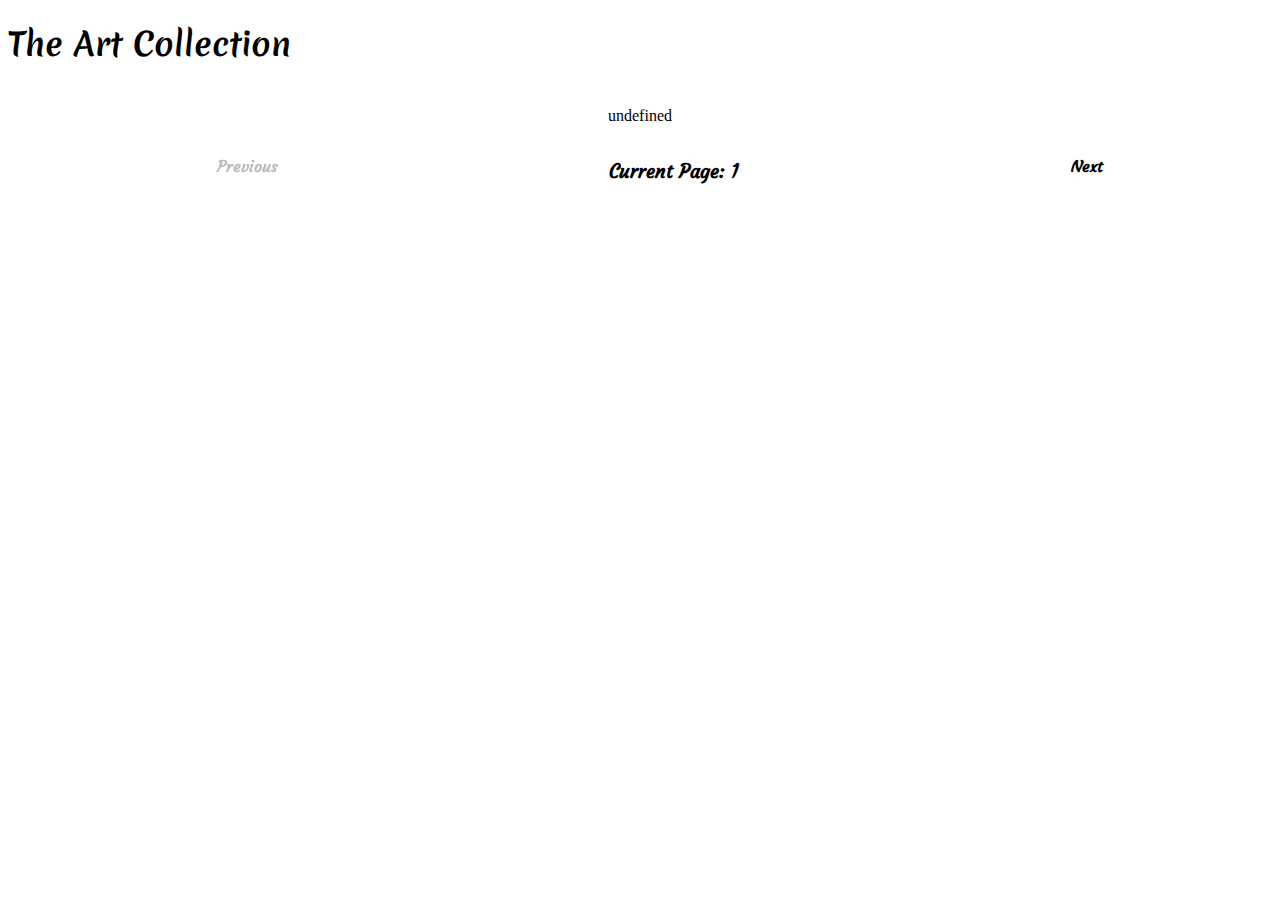
==== index.html @ bccf77b5 "First commit" ====
<!DOCTYPE html>
<!--[if lt IE 7]>      <html class="no-js lt-ie9 lt-ie8 lt-ie7"> <![endif]-->
<!--[if IE 7]>         <html class="no-js lt-ie9 lt-ie8"> <![endif]-->
<!--[if IE 8]>         <html class="no-js lt-ie9"> <![endif]-->
<!--[if gt IE 8]>      <html class="no-js"> <!--<![endif]-->
<html>
    <head>
        <meta charset="utf-8">
        <meta http-equiv="X-UA-Compatible" content="IE=edge">
        <title>The Art Collection</title>
        <meta name="description" content="">
        <meta name="viewport" content="width=device-width, initial-scale=1">
        <link rel="stylesheet" href="style.css">
        <style>
            @import url('https://fonts.googleapis.com/css2?family=Courgette&family=Merienda:wght@700&display=swap');
        </style>
    </head>
    <body>
        <!--[if lt IE 7]>
            <p class="browsehappy">You are using an <strong>outdated</strong> browser. Please <a href="#">upgrade your browser</a> to improve your experience.</p>
        <![endif]-->
        <h1 class="title">The Art Collection</h1>
        <br>
        <div class="flex-container"></div>
        <script src="app.js" async defer></script>
        <div class="wrapper">
            <ul class="pagination">
                <li class="prev">
                    <button id="prev">
                        <h3>Previous</h3>
                    </button>
                </li>
                <li class="current">
                       <h3 id="current"></h3>
                </li>
                <li class="next">
                    <button id="next">
                        <h3>Next</h3>
                    </button>
                </li>
            </ul>
        </div>
    </body>
</html>
---- style.css ----
.item {
    width: 24%;
    min-width: 100px;
    border: 0.5px solid lightgray;
}

.flex-container {
    display: flex;
    flex-wrap: wrap;
    justify-content: space-around;
}

h2,h3 {
    font-family: 'Courgette', cursive;
}

h1 {
    font-family: 'Merienda', cursive;
}

ul {
    display: flex;
    flex-direction: row;
    justify-content: space-around;
    list-style-type: none;
  } 

.item_details {
    display: grid;
    place-items: center;
}  

button {
    background: none;
    border: none;
}

button:enabled:hover {
    text-decoration: underline;
    color: blue;
    cursor: pointer;
    background: none;
    border: none;
  }
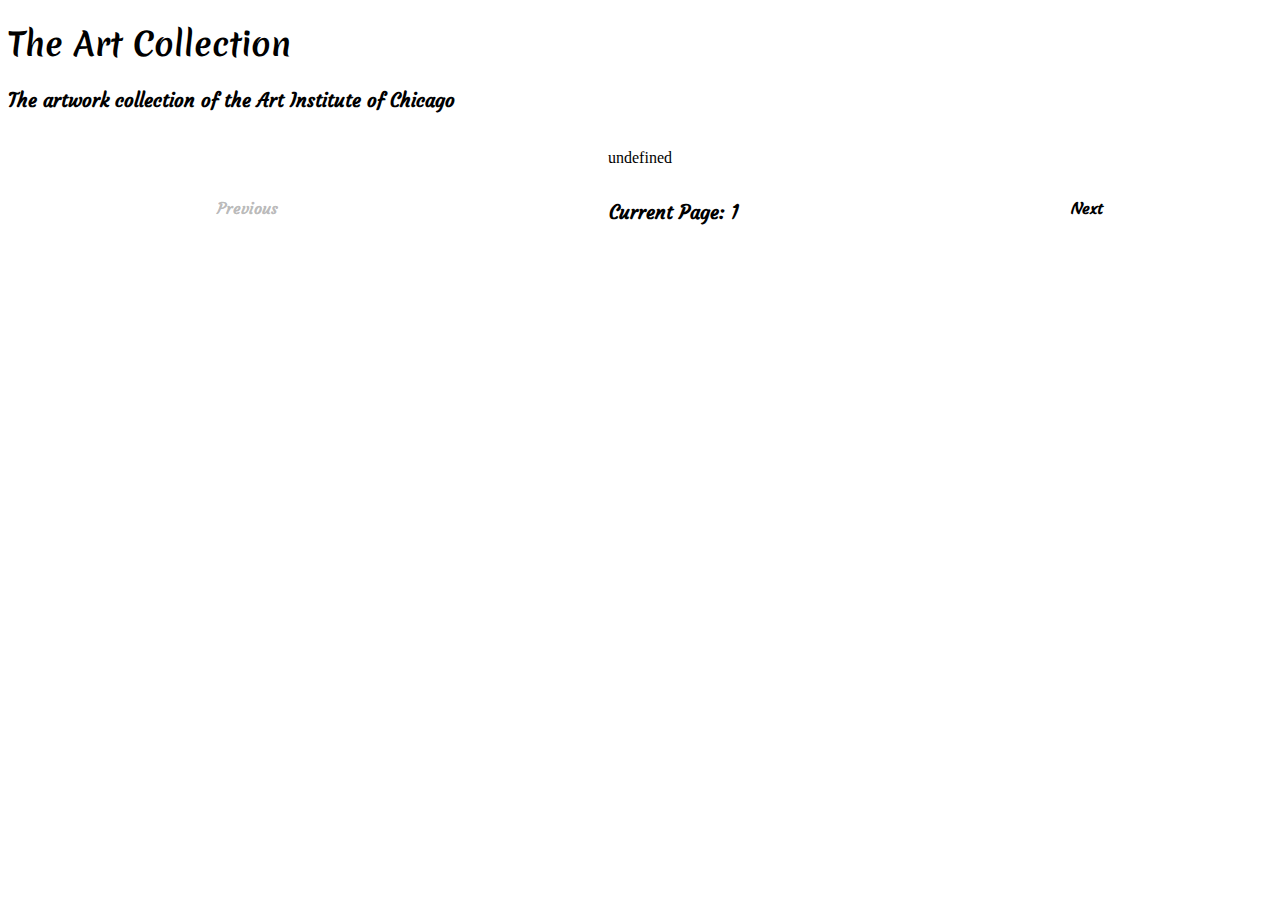
==== commit 0e750b05: "added description" ====
--- a/index.html
+++ b/index.html
@@ -20,6 +20,7 @@
             <p class="browsehappy">You are using an <strong>outdated</strong> browser. Please <a href="#">upgrade your browser</a> to improve your experience.</p>
         <![endif]-->
         <h1 class="title">The Art Collection</h1>
+        <h3>The artwork collection of the Art Institute of Chicago</h3>
         <br>
         <div class="flex-container"></div>
         <script src="app.js" async defer></script>
